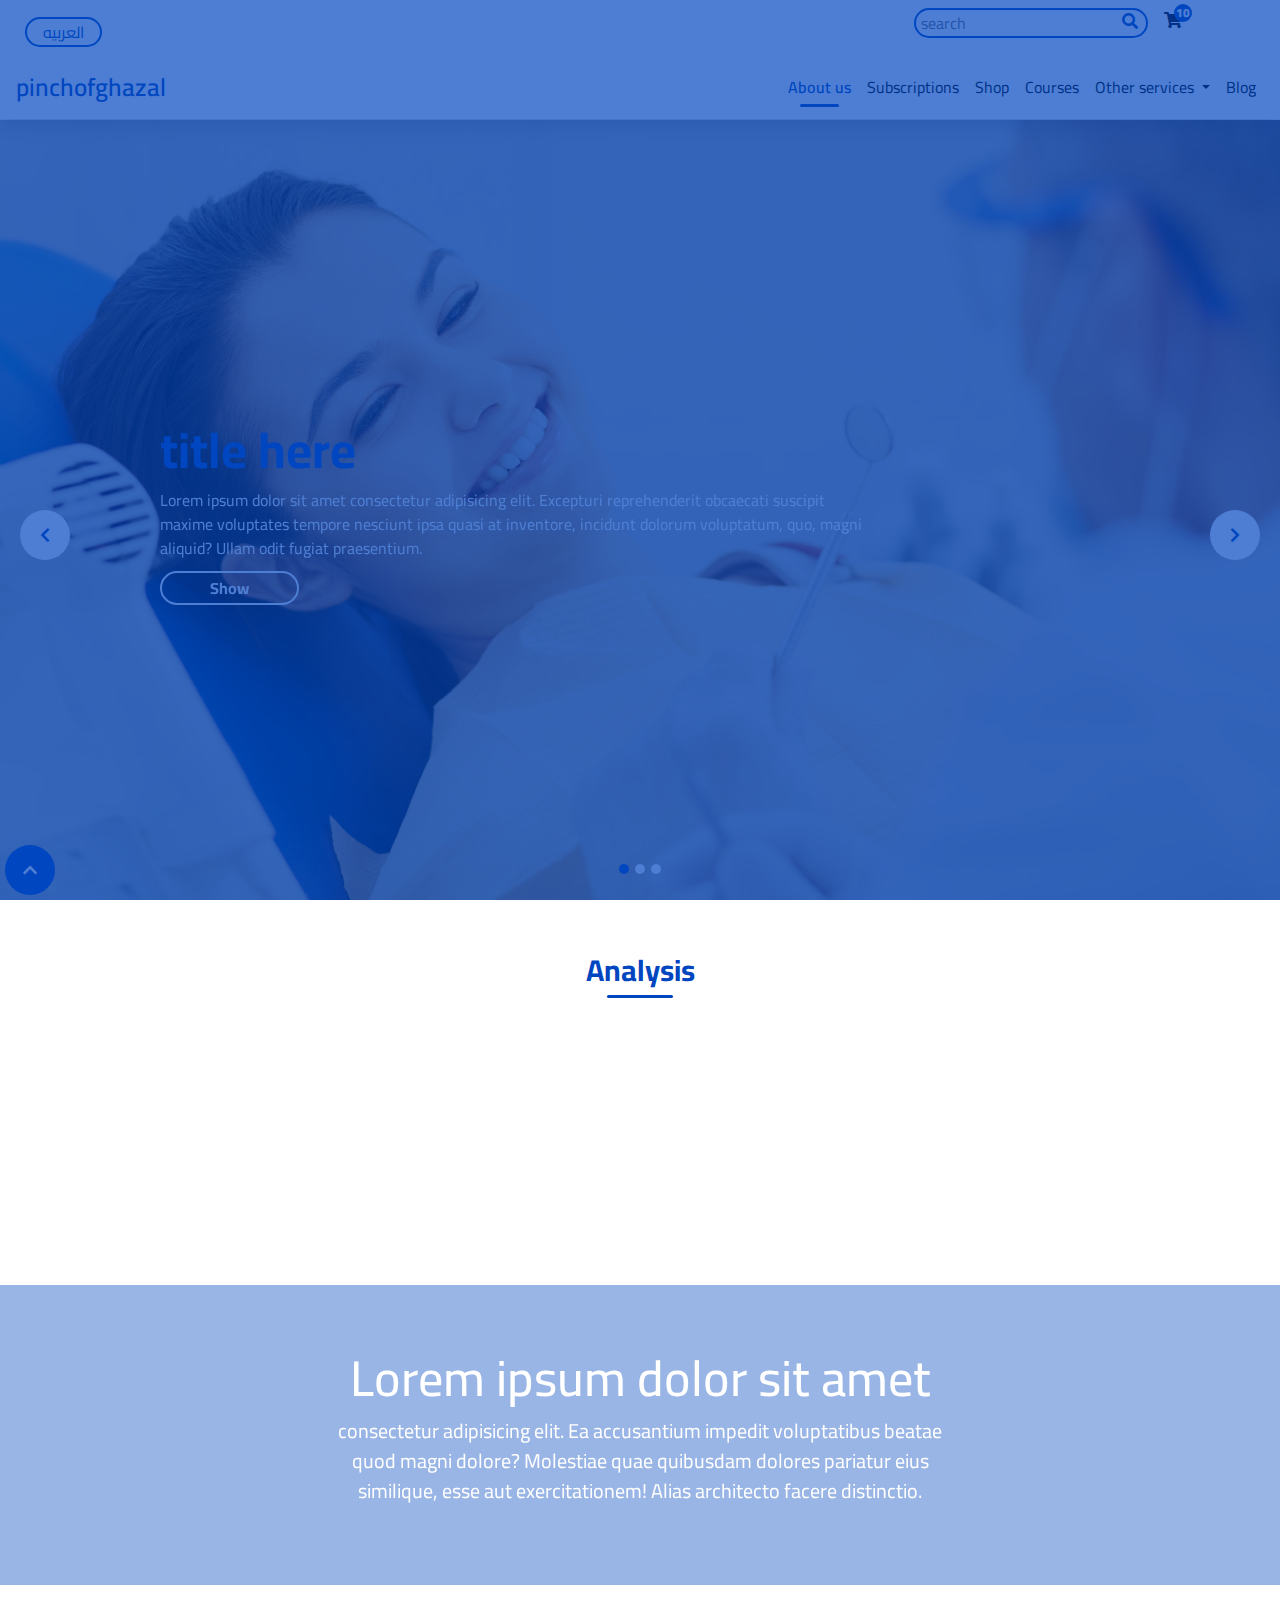
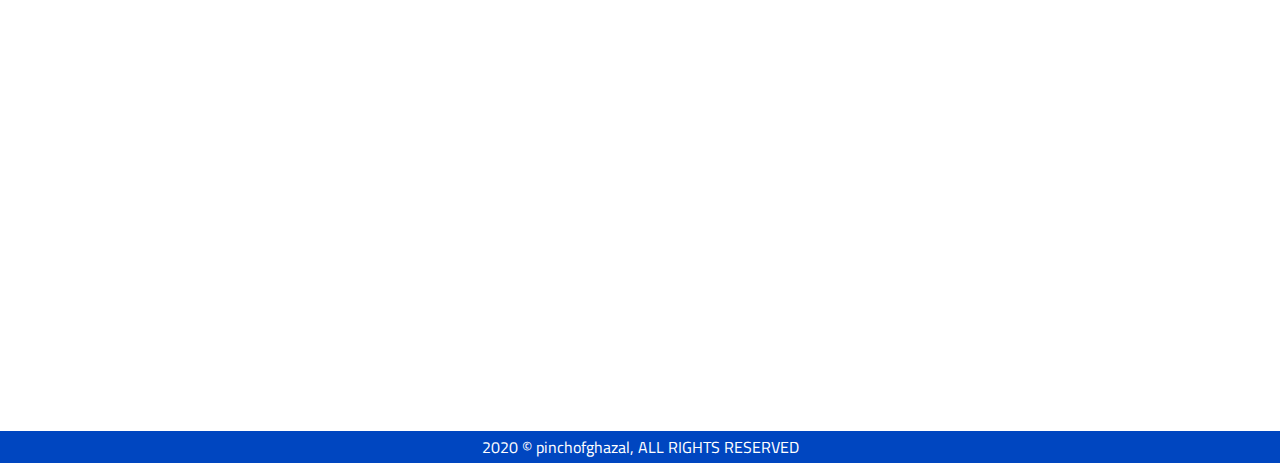
==== index.html @ 507aa55f "first commit" ====
<!DOCTYPE html>
<html lang="en" dir="ltr">

<head>
    <meta charset="UTF-8">
    <meta name="viewport" content="width=device-width, initial-scale=1.0">
    <title>pinchofghazal</title>
    <link rel="stylesheet" href="css/bootstrap.css">
    <link rel="stylesheet" href="css/all.min.css">
    <link rel="stylesheet" href="css/aos.css">
    <link rel="stylesheet" href="css/magnific-popup.min.css">
    <link rel="stylesheet" href="css/main.css">
    <link rel="preconnect" href="https://fonts.gstatic.com">
    <link href="https://fonts.googleapis.com/css2?family=Cairo:wght@200;300;400;600;700;900&display=swap" rel="stylesheet">
</head>

<body>


    <div class="loader">
        <div class="one"></div>
        <div class="two"></div>
    </div>

    <div class="Advertising justify-content-center align-items-center position-relative">
        <div class="Advertising-box position-relative">
            <div>
                <img src="./img/row-bgimage-7.jpg" class="img-fluid w-100 rounded-left-all rounded-right-all object-fit" alt="">
            </div>
            <i class="fas fa-times close-Advertising"></i>
            <div class="contentAdvertising position-relative p-3">
                <h6 class="name-product mb-4 ">name product</h6>
                <div class="price-product">100 <sup>SR</sup></div>
                <div class="text-center pb-3">
                    <a href="" class="rounded-pill see-All py-1">
                                    see All 
                          </a>
                </div>
            </div>

        </div>

    </div>



    <div class="fixed-top bg-white shadow all-top">
        <div class="top-nav d-block bg-white py-2 clearfix px-5-all">
            <div class="d-inline-block w-25-all ">
                <button class="change-langulage rounded-pill px-3"><a href="index_rtl.html">العربيه</a></button>
            </div>
            <div class="d-inline-block w-70 ">
                <div class="all-nav-top">

                    <div class="d-inline-block mx-3 float-right-all">
                        <a href="">
                            <i class="fas fa-shopping-cart">
                                <span>10</span>
                            </i>
                        </a>

                    </div>
                    <div class="d-inline-block float-right-all position-relative search-all">
                        <input type="text" class="search rounded-pill" placeholder="search">
                        <i class="fas fa-search"></i>
                    </div>
                </div>

            </div>
        </div>
        <nav class="navbar navbar-expand-lg navbar-light bg-light bg-white">

            <a class="navbar-brand" href="index.html">pinchofghazal</a>
            <button class="navbar-toggler" type="button" data-toggle="collapse" data-target="#navbarNav" aria-controls="navbarNav" aria-expanded="false" aria-label="Toggle navigation">
                <span class="navbar-toggler-icon"></span>
            </button>
            <div class="collapse navbar-collapse " id="navbarNav">
                <ul class="navbar-nav mAll-auto ">
                    <li class="nav-item ">
                        <a class="nav-link active-nav" href="#">About us <span class="sr-only">(current)</span></a>
                    </li>
                    <li class="nav-item">
                        <a class="nav-link" href="Subscriptions.html">Subscriptions</a>
                    </li>
                    <li class="nav-item">
                        <a class="nav-link" href="#">Shop</a>
                    </li>
                    <li class="nav-item">
                        <a class="nav-link" href="#">Courses</a>
                    </li>

                    <li class="nav-item dropdown">
                        <a class="nav-link dropdown-toggle" href="#" id="navbarDropdown" role="button" data-toggle="dropdown" aria-haspopup="true" aria-expanded="false">
                            Other services

                        </a>
                        <div class="dropdown-menu" aria-labelledby="navbarDropdown">
                            <a class="dropdown-item" href="">Action</a>
                            <a class="dropdown-item" href="">Another action</a>
                            <a class="dropdown-item" href="">Something else here</a>
                        </div>
                    </li>
                    <li class="nav-item">
                        <a class="nav-link" href="blog.html">Blog</a>
                    </li>
                </ul>
            </div>
        </nav>
    </div>

    <div id="carouselExampleIndicators" class="carousel slide header-all" data-ride="carousel">
        <ol class="carousel-indicators">
            <li data-target="#carouselExampleIndicators" data-slide-to="0" class="active"></li>
            <li data-target="#carouselExampleIndicators" data-slide-to="1"></li>
            <li data-target="#carouselExampleIndicators" data-slide-to="2"></li>
        </ol>
        <div class="carousel-inner">
            <div class="carousel-item active " style="background-image: url(./img/slide_1.jpg);">
                <div class="d-flex align-items-center justify-content-center all-one overlay">

                    <div class="title-header w-75" data-aos="zoom-in-right">
                        <h2>title here</h2>
                        <p class="w-75">Lorem ipsum dolor sit amet consectetur adipisicing elit. Excepturi reprehenderit obcaecati suscipit maxime voluptates tempore nesciunt ipsa quasi at inventore, incidunt dolorum voluptatum, quo, magni aliquid? Ullam odit fugiat
                            praesentium.
                        </p>
                        <div></div>
                        <a class="viewMore video-open-one px-5 rounded-pill" href="https://www.youtube.com/watch?v=DBaBpQOu3nA" target="_blank">

                            Show
                        </a>
                    </div>
                </div>
            </div>

            <div class="carousel-item " style="background-image: url(./img/slide_2.jpg);">
                <div class="d-flex align-items-center justify-content-center all-one overlay">
                    <div class="title-header w-75">
                        <h2>title here</h2>
                        <p class="w-75">Lorem ipsum dolor sit amet consectetur adipisicing elit. Excepturi reprehenderit obcaecati suscipit maxime voluptates tempore nesciunt ipsa quasi at inventore, incidunt dolorum voluptatum, quo, magni aliquid? Ullam odit fugiat
                            praesentium.
                        </p>
                        <div></div>
                        <a class="viewMore video-open-one px-5 rounded-pill" href="https://www.youtube.com/watch?v=DBaBpQOu3nA" target="_blank">

                            Show
                        </a>
                    </div>
                </div>
            </div>
            <div class="carousel-item" style="background-image: url(./img/row-bgimage-7.jpg);">
                <div class="d-flex align-items-center justify-content-center all-one overlay">
                    <div class="title-header w-75">
                        <h2>title here</h2>
                        <p class="w-75">Lorem ipsum dolor sit amet consectetur adipisicing elit. Excepturi reprehenderit obcaecati suscipit maxime voluptates tempore nesciunt ipsa quasi at inventore, incidunt dolorum voluptatum, quo, magni aliquid? Ullam odit fugiat
                            praesentium.
                        </p>
                        <div>
                            <a class="viewMore video-open-one px-5 rounded-pill" href="https://www.youtube.com/watch?v=DBaBpQOu3nA" target="_blank">

                                Show
                            </a>
                        </div>
                    </div>
                </div>

            </div>
        </div>

        <a class="carousel-control-prev" href="#carouselExampleIndicators" role="button" data-slide="prev">
            <span class="carousel-control-prev-icon" aria-hidden="true"></span>
            <span class="sr-only">Previous</span>
            <i class="fas fa-chevron-left"></i>
        </a>
        <a class="carousel-control-next" href="#carouselExampleIndicators" role="button" data-slide="next">
            <span class="carousel-control-next-icon" aria-hidden="true"></span>
            <span class="sr-only">Next</span>
            <i class="fas fa-chevron-right"></i>

        </a>
    </div>

    <section id="count-sec">
        <div class="container my-5">
            <div class="text-center mb-4 f-title position-relative">
                Analysis
            </div>
            <div class="row">

                <div class="col-md-3 count  my-2" data-aos="zoom-in-right">
                    <div class="back-negative radius-20 pt-2 bg-white shadow position-relative">
                        <div class="text-center pt-2 d-flex align-items-center justify-content-center">
                            <span class="pro-count">
                                <i class="far fa-user"></i>

                            </span>
                        </div>
                        <div id="countOne" class=" my-2 num py-2 text-center weight-700 f-25">0</div>
                        <p class=" text-center pb-2 weight-700 f-20"> Client</p>

                    </div>
                </div>


                <div class="col-md-3 count  my-2" data-aos="zoom-in-right">
                    <div class="back-negative radius-20 pt-2 bg-white shadow position-relative">
                        <div class="text-center pt-2 d-flex align-items-center justify-content-center">
                            <span class="pro-count">
                                <i class="fas fa-shopping-cart"></i>

                            </span>
                        </div>
                        <div id="countTwo" class=" my-2 num py-2 text-center weight-700 f-25">0</div>
                        <p class=" text-center pb-2 weight-700 f-20"> Product</p>

                    </div>
                </div>


                <div class="col-md-3 count  my-2" data-aos="zoom-in-right">
                    <div class="back-negative radius-20 pt-2 bg-white shadow position-relative">
                        <div class="text-center pt-2 d-flex align-items-center justify-content-center">
                            <span class="pro-count">
                                <i class="fas fa-store-alt"></i>

                            </span>
                        </div>
                        <div id="countThree" class=" my-2 num py-2 text-center weight-700 f-25">0</div>
                        <p class=" text-center pb-2 weight-700 f-20"> Store</p>

                    </div>
                </div>

                <div class="col-md-3 count  my-2" data-aos="zoom-in-right">
                    <div class="back-negative radius-20 pt-2 bg-white shadow position-relative">
                        <div class="text-center pt-2 d-flex align-items-center justify-content-center">
                            <span class="pro-count">
                                <i class="far fa-smile"></i>

                            </span>
                        </div>
                        <div id="countFour" class=" my-2 num py-2 text-center weight-700 f-25">0</div>
                        <p class=" text-center pb-2 weight-700 f-20"> Happy client</p>

                    </div>
                </div>


            </div>
        </div>
    </section>

    <section>
        <div class="container-fluid px-0">
            <div style="background-image: url(./img/ex1.jpg);" class="bg-all">
                <div class="overlay-3 d-flex align-items-center justify-content-center" data-aos="fade-left" data-aos-anchor="#example-anchor" data-aos-offset="500" data-aos-duration="500">
                    <div class="w-50-now text-center">
                        <h4>Lorem ipsum dolor sit amet </h4>
                        <p>
                            consectetur adipisicing elit. Ea accusantium impedit voluptatibus beatae quod magni dolore? Molestiae quae quibusdam dolores pariatur eius similique, esse aut exercitationem! Alias architecto facere distinctio.
                        </p>
                    </div>
                </div>

            </div>

        </div>
    </section>

    <section>
        <div class="container my-5">
            <div class="row">
                <div class="col-md-6" data-aos="flip-left" data-aos-easing="ease-out-cubic" data-aos-duration="2000">
                    <div class="position-relative">
                        <img src="./img/ex3.jpg" class="w-100 border-10 img-fluid " alt="">
                        <div class="overlay-2 d-flex align-items-center justify-content-center">
                            <a class="viewMore open-all rounded-pill" href="https://www.youtube.com/watch?v=DBaBpQOu3nA" target="_blank">

                                <i class="fas fa-play"></i>
                            </a>
                        </div>
                    </div>
                </div>

                <div class="col-md-6 conact" data-aos="flip-left" data-aos-easing="ease-out-cubic" data-aos-duration="2000">
                    <h2 class="position-relative title-sec my-2">Concat us</h2>
                    <div class="d-flex align-items-center ">
                        <div class="w-100">
                            <form action="" method="">
                                <div class="my-3">
                                    <input type="text" class="w-100" placeholder="Name">
                                </div>
                                <div class="my-3">
                                    <input type="email" class="w-100" placeholder="Email">
                                </div>
                                <div class="my-3">
                                    <textarea name="" id="" rows="5" class="w-100" placeholder="Message"></textarea>
                                </div>
                                <div class="text-center">
                                    <button class="send-btn rounded-pill px-5 py-1">send</button>
                                </div>
                            </form>
                        </div>
                    </div>

                </div>

            </div>
        </div>
    </section>
    <div class="bg-main py-1 color-main text-center">
        2020 © pinchofghazal, ALL RIGHTS RESERVED
    </div>
    <div id="up">
        <i class="fas fa-chevron-up"></i>
    </div>
    <script src="js/jquery-3-4-1-min.js"></script>
    <script src="js/popper.min.js"></script>
    <script src="js/bootstrap.js"></script>
    <script src="js/jquery.magnific-popup.min.js"></script>
    <script src="js/videopopup.js"></script>
    <script src="js/aos.js"></script>
    <script src="js/count.js"></script>
    <script src="js/main.js"></script>
</body>

</html>
---- css/main.css ----
[dir="rtl"] body {
  direction: rtl;
  text-align: right;
}

[dir="rtl"] html {
  text-align: right;
  direction: rtl;
}

[dir="rtl"] .price-product {
  left: 25px;
}

[dir="rtl"] .mAll-auto {
  margin-right: auto;
}

[dir="rtl"] .float-right-all {
  float: left !important;
}

[dir="rtl"] .search-all i {
  left: 10px !important;
}

@media (min-width: 1px) and (max-width: 767px) {
  [dir="rtl"] .carousel-indicators {
    right: -54px;
  }
}

[dir="rtl"] .carousel-control-next {
  right: 20px !important;
}

[dir="rtl"] .carousel-control-next .fa-chevron-right {
  right: -10px !important;
}

[dir="rtl"] .carousel-control-prev {
  left: 20px !important;
}

[dir="rtl"] .carousel-control-prev .fa-chevron-left {
  right: -10px;
}

@media (min-width: 1px) and (max-width: 767px) {
  [dir="rtl"] .carousel-control-next {
    right: 0px !important;
  }
  [dir="rtl"] .carousel-control-next .fa-chevron-right {
    right: -10px !important;
  }
  [dir="rtl"] .carousel-control-prev {
    left: 0px !important;
  }
  [dir="rtl"] .carousel-control-prev .fa-chevron-left {
    right: -10px;
  }
}

@media (min-width: 1px) and (max-width: 767px) {
  [dir="rtl"] .carousel-control-next {
    width: 30px !important;
    height: 30px !important;
    right: 10px !important;
  }
  [dir="rtl"] .carousel-control-next .fa-chevron-right {
    right: -10px !important;
  }
  [dir="rtl"] .carousel-control-prev {
    width: 30px !important;
    height: 30px !important;
    left: 10px !important;
  }
  [dir="rtl"] .carousel-control-prev .fa-chevron-left {
    right: -10px;
  }
}

[dir="rtl"] .title-sec::after {
  right: 5px;
}

* {
  font-family: 'Cairo', sans-serif;
}

body {
  overflow-x: hidden;
}

[dir="ltr"] .title-sec::after {
  left: 5px;
}

[dir="ltr"] body {
  direction: ltr;
  text-align: left;
}

[dir="ltr"] html {
  direction: ltr;
  text-align: left;
}

[dir="ltr"] .price-product {
  right: 25px;
}

[dir="ltr"] .mAll-auto {
  margin-left: auto;
}

[dir="ltr"] .float-right-all {
  float: right;
}

[dir="ltr"] .search-all i {
  right: 10px !important;
}

[dir="ltr"] .carousel-control-next {
  right: 20px !important;
}

[dir="ltr"] .carousel-control-next .fa-chevron-right {
  right: 10px !important;
}

[dir="ltr"] .carousel-control-prev {
  left: 20px !important;
}

[dir="ltr"] .carousel-control-prev .fa-chevron-left {
  left: -10px;
}

@media (min-width: 1px) and (max-width: 767px) {
  [dir="ltr"] .carousel-control-next {
    width: 30px !important;
    height: 30px !important;
    right: 10px !important;
  }
  [dir="ltr"] .carousel-control-next .fa-chevron-right {
    right: 10px !important;
  }
  [dir="ltr"] .carousel-control-prev {
    width: 30px !important;
    height: 30px !important;
    left: 10px !important;
  }
  [dir="ltr"] .carousel-control-prev .fa-chevron-left {
    right: 0px;
  }
}

.carousel-inner {
  height: 100% !important;
}

.carousel-item {
  background-position: center;
  background-size: cover;
  height: 100% !important;
}

.all-one {
  position: relative;
  height: 100%;
}

.overlay {
  background-color: rgba(0, 0, 0, 0.3);
  height: 100%;
  width: 100%;
}

.fixed-top {
  z-index: 888 !important;
}

.loader {
  position: fixed;
  z-index: 9999999999999999999 !important;
  background: #0046C0;
  display: -webkit-box;
  display: -ms-flexbox;
  display: flex;
  height: 100vh;
  width: 100%;
  top: 0;
  left: 0;
  right: 0;
  bottom: 0;
  -webkit-box-pack: center;
      -ms-flex-pack: center;
          justify-content: center;
  -webkit-box-align: center;
      -ms-flex-align: center;
          align-items: center;
}

.one {
  position: absolute;
  border-radius: 50%;
  background: #FFFFFF;
  opacity: .0;
  -webkit-animation: loading 1.3s .65s infinite;
          animation: loading 1.3s .65s infinite;
  height: 20px;
  width: 20px;
}

.two {
  position: absolute;
  border-radius: 50%;
  background: #FF4081;
  opacity: .0;
  -webkit-animation: loading 1.3s infinite;
          animation: loading 1.3s infinite;
  height: 20px;
  width: 20px;
}

@-webkit-keyframes loading {
  0% {
    opacity: .0;
    -webkit-transform: scale(0.15);
            transform: scale(0.15);
    -webkit-box-shadow: 0 0 2px rgba(0, 0, 0, 0.1);
            box-shadow: 0 0 2px rgba(0, 0, 0, 0.1);
  }
  50% {
    opacity: 1;
    -webkit-transform: scale(2);
            transform: scale(2);
    -webkit-box-shadow: 0 0 10px rgba(0, 0, 0, 0.1);
            box-shadow: 0 0 10px rgba(0, 0, 0, 0.1);
  }
  100% {
    opacity: .0;
    -webkit-transform: scale(0.15);
            transform: scale(0.15);
    -webkit-box-shadow: 0 0 2px rgba(0, 0, 0, 0.1);
            box-shadow: 0 0 2px rgba(0, 0, 0, 0.1);
  }
}

@keyframes loading {
  0% {
    opacity: .0;
    -webkit-transform: scale(0.15);
            transform: scale(0.15);
    -webkit-box-shadow: 0 0 2px rgba(0, 0, 0, 0.1);
            box-shadow: 0 0 2px rgba(0, 0, 0, 0.1);
  }
  50% {
    opacity: 1;
    -webkit-transform: scale(2);
            transform: scale(2);
    -webkit-box-shadow: 0 0 10px rgba(0, 0, 0, 0.1);
            box-shadow: 0 0 10px rgba(0, 0, 0, 0.1);
  }
  100% {
    opacity: .0;
    -webkit-transform: scale(0.15);
            transform: scale(0.15);
    -webkit-box-shadow: 0 0 2px rgba(0, 0, 0, 0.1);
            box-shadow: 0 0 2px rgba(0, 0, 0, 0.1);
  }
}

.Advertising {
  height: 100%;
  position: fixed !important;
  top: 0;
  left: 0;
  right: 0;
  bottom: 0;
  background-color: rgba(0, 0, 0, 0.3);
  z-index: 8888 !important;
  -webkit-animation-name: open;
          animation-name: open;
  -webkit-animation-duration: 1s;
          animation-duration: 1s;
  display: none;
}

@-webkit-keyframes open {
  0% {
    transform: scale(0);
    -webkit-transform: scale(0);
    -moz-transform: scale(0);
    -ms-transform: scale(0);
    -o-transform: scale(0);
  }
  100% {
    transform: scale(1);
    -webkit-transform: scale(1);
    -moz-transform: scale(1);
    -ms-transform: scale(1);
    -o-transform: scale(1);
  }
}

@keyframes open {
  0% {
    transform: scale(0);
    -webkit-transform: scale(0);
    -moz-transform: scale(0);
    -ms-transform: scale(0);
    -o-transform: scale(0);
  }
  100% {
    transform: scale(1);
    -webkit-transform: scale(1);
    -moz-transform: scale(1);
    -ms-transform: scale(1);
    -o-transform: scale(1);
  }
}

.Advertising-box {
  background-color: #fff;
  border-radius: 10px;
  width: 35%;
  -webkit-border-radius: 10px;
  -moz-border-radius: 10px;
  -ms-border-radius: 10px;
  -o-border-radius: 10px;
}

.rounded-left-all {
  border-top-left-radius: 10px;
}

.rounded-right-all {
  border-top-right-radius: 10px;
}

.object-fit {
  -o-object-fit: cover;
     object-fit: cover;
}

.close-Advertising {
  position: absolute;
  top: -13px;
  right: -13px;
  background-color: #ffffff;
  color: #000000;
  padding: 5px;
  width: 30px;
  height: 30px;
  border-radius: 50%;
  -webkit-border-radius: 50%;
  -moz-border-radius: 50%;
  -ms-border-radius: 50%;
  -o-border-radius: 50%;
  -webkit-box-pack: center;
      -ms-flex-pack: center;
          justify-content: center;
  -webkit-box-align: center;
      -ms-flex-align: center;
          align-items: center;
  display: -webkit-box;
  display: -ms-flexbox;
  display: flex;
  text-align: center;
  cursor: pointer;
  -webkit-box-shadow: 0px 0px 10px #000000;
          box-shadow: 0px 0px 10px #000000;
}

a {
  text-decoration: none !important;
}

a:hover {
  text-decoration: none !important;
}

a,
a:hover,
a:focus,
a:active {
  text-decoration: none !important;
}

.see-All {
  border: 2px solid #0046C0;
  color: #0046C0;
  padding-left: 50px;
  padding-right: 50px;
}

.price-product {
  position: absolute;
  background-color: #fff;
  -webkit-box-shadow: 0px 10px 25px #ccc;
          box-shadow: 0px 10px 25px #ccc;
  top: -25px;
  width: 50px;
  height: 50px;
  display: -webkit-box;
  display: -ms-flexbox;
  display: flex;
  -webkit-box-align: center;
      -ms-flex-align: center;
          align-items: center;
  -webkit-box-pack: center;
      -ms-flex-pack: center;
          justify-content: center;
  border-radius: 50%;
  -webkit-border-radius: 50%;
  -moz-border-radius: 50%;
  -ms-border-radius: 50%;
  -o-border-radius: 50%;
}

.name-product {
  color: #0046C0;
  font-size: 25px;
  font-weight: 600;
}

.navbar-brand {
  color: #0046C0 !important;
  font-weight: 600 !important;
  font-size: 25px !important;
}

.carousel-control-next {
  background-color: #fff !important;
  width: 50px !important;
  height: 50px !important;
  color: #0046C0 !important;
  border-radius: 50% !important;
  -webkit-border-radius: 50% !important;
  -moz-border-radius: 50% !important;
  -ms-border-radius: 50% !important;
  -o-border-radius: 50% !important;
  position: absolute;
  top: 50% !important;
  display: -webkit-box !important;
  display: -ms-flexbox !important;
  display: flex !important;
  -webkit-box-align: center !important;
      -ms-flex-align: center !important;
          align-items: center !important;
  -webkit-box-pack: center !important;
      -ms-flex-pack: center !important;
          justify-content: center !important;
  text-align: center !important;
  opacity: 1 !important;
}

.carousel-control-next .fa-chevron-right {
  display: -webkit-box !important;
  display: -ms-flexbox !important;
  display: flex !important;
  -webkit-box-align: center !important;
      -ms-flex-align: center !important;
          align-items: center !important;
  -webkit-box-pack: center !important;
      -ms-flex-pack: center !important;
          justify-content: center !important;
  position: relative;
  right: 10px;
}

.carousel-control-prev {
  opacity: 1 !important;
  background-color: #fff !important;
  width: 50px !important;
  height: 50px !important;
  color: #0046C0 !important;
  border-radius: 50% !important;
  -webkit-border-radius: 50% !important;
  -moz-border-radius: 50% !important;
  -ms-border-radius: 50% !important;
  -o-border-radius: 50% !important;
  position: absolute;
  top: 50% !important;
  display: -webkit-box !important;
  display: -ms-flexbox !important;
  display: flex !important;
  -webkit-box-align: center !important;
      -ms-flex-align: center !important;
          align-items: center !important;
  -webkit-box-pack: center !important;
      -ms-flex-pack: center !important;
          justify-content: center !important;
  text-align: center !important;
}

.carousel-control-prev .fa-chevron-left {
  display: -webkit-box !important;
  display: -ms-flexbox !important;
  display: flex !important;
  -webkit-box-align: center !important;
      -ms-flex-align: center !important;
          align-items: center !important;
  -webkit-box-pack: center !important;
      -ms-flex-pack: center !important;
          justify-content: center !important;
  position: relative;
  left: -10px;
}

.carousel-indicators li {
  width: 10px !important;
  height: 10px !important;
  border-radius: 50%;
  -webkit-border-radius: 50%;
  -moz-border-radius: 50%;
  -ms-border-radius: 50%;
  -o-border-radius: 50%;
  background-color: #fff !important;
  opacity: 1 !important;
}

.carousel-indicators li.active {
  background-color: #0046C0 !important;
}

.navbar-light .navbar-nav .nav-link {
  color: #000000 !important;
}

.navbar-light .navbar-nav .nav-item {
  position: relative;
}

.navbar-light .navbar-nav .active-nav {
  color: #0046C0 !important;
  font-weight: 600 !important;
}

.navbar-light .navbar-nav .active-nav::after {
  content: "";
  position: absolute !important;
  left: 25% !important;
  bottom: 0 !important;
  height: 3px !important;
  width: 50%;
  background-color: #0046C0;
  border-radius: 50px;
  -webkit-border-radius: 50px;
  -moz-border-radius: 50px;
  -ms-border-radius: 50px;
  -o-border-radius: 50px;
}

@media (min-width: 1px) and (max-width: 767px) {
  .Advertising-box {
    width: 95%;
  }
  .navbar-light .navbar-nav .active-nav::after {
    content: "";
    position: absolute !important;
    width: 0%;
    background-color: transparent;
  }
}

@media (min-width: 767px) and (max-width: 769px) {
  .Advertising-box {
    width: 60%;
  }
  .navbar-light .navbar-nav .active-nav::after {
    content: "";
    position: absolute !important;
    width: 0%;
    background-color: transparent;
  }
}

@media (min-width: 769px) and (max-width: 1024px) {
  .Advertising-box {
    width: 60%;
  }
}

.title-header {
  color: #fff;
}

.title-header h2 {
  color: #0046C0;
  font-weight: 700;
  font-size: 50px;
}

.video-open-one {
  color: #fff !important;
  border: 2px solid #fff;
  font-weight: 700;
}

.video-open-one:hover {
  color: #0046C0 !important;
  border: 2px solid #fff;
  background-color: #fff;
}

.change-langulage {
  background-color: transparent;
  border: 2px solid #0046C0;
}

.change-langulage a {
  color: #0046C0 !important;
}

button {
  outline: none !important;
}

.change-langulage:hover {
  background-color: #0046C0;
  border: 2px solid #0046C0;
}

.change-langulage:hover a {
  color: #fff !important;
}

.px-5-all {
  padding-left: 25px;
  padding-right: 25px;
}

@media (min-width: 1px) and (max-width: 767px) {
  .px-5-all {
    padding-left: 5px;
    padding-right: 5px;
  }
  .all-nav-top {
    display: -webkit-box;
    display: -ms-flexbox;
    display: flex;
    -webkit-box-align: center;
        -ms-flex-align: center;
            align-items: center;
  }
}

.w-70 {
  width: 70% !important;
}

input {
  outline: none !important;
}

input.search {
  border: 2px solid #0046C0 !important;
  padding-left: 5px;
  padding-right: 5px;
}

.search-all {
  position: relative;
}

.search-all i {
  position: absolute;
  color: #0046C0;
  top: 5px;
}

.fa-shopping-cart {
  position: relative;
  text-align: center;
  color: #000;
}

.fa-shopping-cart span {
  display: inline-block;
  padding-top: 3px;
  position: absolute;
  top: -8px;
  right: -10px;
  width: 18px;
  height: 18px;
  font-size: 12px;
  background-color: #0046C0;
  border-radius: 50%;
  color: #fff !important;
  -webkit-border-radius: 50%;
  -moz-border-radius: 50%;
  -ms-border-radius: 50%;
  -o-border-radius: 50%;
}

.w-25-all {
  width: 25%;
}

.dropdown-menu {
  border: none !important;
  border-top: 2px solid #0046C0 !important;
  border-radius: none !important;
  -webkit-border-radius: none !important;
  -moz-border-radius: none !important;
  -ms-border-radius: none !important;
  -o-border-radius: none !important;
}

.border-10, .overlay-2 {
  border-radius: 10px;
  -webkit-border-radius: 10px;
  -moz-border-radius: 10px;
  -ms-border-radius: 10px;
  -o-border-radius: 10px;
}

.overlay-2 {
  position: absolute;
  width: 100%;
  height: 100%;
  top: 0;
  left: 0;
  right: 0;
  bottom: 0;
  background-color: rgba(0, 70, 192, 0.4);
}

.title-sec {
  color: #0046C0;
  font-weight: 700;
  font-size: 30px;
}

.title-sec::after {
  position: absolute;
  content: '';
  width: 10%;
  height: 3px;
  background-color: #0046C0;
  bottom: -5px;
  border-radius: 10px;
  -webkit-border-radius: 10px;
  -moz-border-radius: 10px;
  -ms-border-radius: 10px;
  -o-border-radius: 10px;
}

.conact input,
.conact textarea {
  border: none !important;
  border-bottom: 2px solid #0046C0 !important;
  resize: none;
  outline: none !important;
}

.send-btn {
  background-color: #0046C0;
  color: #fff;
  border: none;
  font-size: 20px;
}

.open-all i {
  font-size: 50px;
  color: #fff;
}

.bg-main {
  background-color: #0046C0;
}

.color-main {
  color: #ffff;
}

#up {
  background-color: #0046C0;
  color: #fff;
  width: 50px;
  height: 50px;
  display: -webkit-box;
  display: -ms-flexbox;
  display: flex;
  -webkit-box-align: center;
      -ms-flex-align: center;
          align-items: center;
  -webkit-box-pack: center;
      -ms-flex-pack: center;
          justify-content: center;
  position: fixed;
  bottom: 5px;
  left: 5px;
  cursor: pointer;
  border-radius: 50%;
  -webkit-border-radius: 50%;
  -moz-border-radius: 50%;
  -ms-border-radius: 50%;
  -o-border-radius: 50%;
}

.radius-20 {
  border-radius: 10px;
  -webkit-border-radius: 10px;
  -moz-border-radius: 10px;
  -ms-border-radius: 10px;
  -o-border-radius: 10px;
}

.radius-20 .num {
  font-size: 25px;
  font-weight: 700;
}

.radius-20 .f-20 {
  font-size: 25px;
  font-weight: 700;
  color: #0046C0;
  padding-bottom: 15px !important;
}

.pro-count {
  display: inline-block;
  height: 50px;
  width: 50px;
  background-color: #0046C0;
  color: #fff !important;
  border-radius: 50%;
  -webkit-border-radius: 50%;
  -moz-border-radius: 50%;
  -ms-border-radius: 50%;
  -o-border-radius: 50%;
  display: -webkit-box;
  display: -ms-flexbox;
  display: flex;
  -webkit-box-align: center;
      -ms-flex-align: center;
          align-items: center;
  -webkit-box-pack: center;
      -ms-flex-pack: center;
          justify-content: center;
  font-size: 25px;
}

.pro-count i {
  color: #fff !important;
}

.f-title {
  font-weight: 700;
  font-size: 30px;
  color: #0046C0;
}

.f-title::after {
  position: absolute;
  bottom: -5px;
  width: 6%;
  left: 47%;
  height: 3px;
  background-color: #0046C0;
  content: '';
  border-radius: 10px;
  -webkit-border-radius: 10px;
  -moz-border-radius: 10px;
  -ms-border-radius: 10px;
  -o-border-radius: 10px;
}

.bg-all {
  height: 300px;
  background-position: center;
  background-repeat: no-repeat;
  background-size: cover;
  background-attachment: fixed;
  position: relative;
}

.bg-all .overlay-3 {
  background-color: rgba(0, 70, 192, 0.4);
  position: absolute;
  top: 0;
  left: 0;
  right: 0;
  bottom: 0;
}

.bg-all .overlay-3 * {
  color: #fff;
}

.bg-all .overlay-3 p {
  font-size: 20px;
}

.bg-all .overlay-3 h4 {
  font-size: 50px !important;
}

.w-50-now {
  width: 50%;
}

@media (min-width: 1px) and (max-width: 767px) {
  .w-50-now {
    width: 100%;
  }
  .bg-all .overlay-3 * {
    color: #fff;
  }
  .bg-all .overlay-3 p {
    font-size: 18px;
  }
  .bg-all .overlay-3 h4 {
    font-size: 25px !important;
  }
}

@media (min-width: 767px) and (max-width: 768px) {
  .w-50-now {
    width: 75%;
  }
}

@media (min-width: 769px) and (max-width: 1024px) {
  .w-50-now {
    width: 80%;
  }
}

.header-blog {
  background-position: center;
  background-repeat: no-repeat;
  background-size: cover;
  background-attachment: fixed;
  position: relative;
  height: 300px;
}

.blog-header {
  height: 100%;
}

.blog-header h3 {
  color: #fff;
  font-weight: 700;
  font-size: 50px;
}

.img-all-blog {
  height: 100px !important;
  width: 100px !important;
  -o-object-fit: cover;
     object-fit: cover;
}

.main-color {
  color: #0046C0 !important;
}

.fa-star {
  color: yellow;
}

.owl-dot.active span {
  background-color: #0046C0 !important;
}

.h-100 {
  height: 100%;
}

.col-md-12 .row h4 {
  font-size: 25px !important;
  font-weight: 700;
}

.col-md-12 .row h4 i {
  font-size: 18px !important;
}

.col-md-12 .row p {
  font-size: 18px !important;
  font-weight: 600;
}

.Recipes img {
  height: 300px;
  -o-object-fit: cover;
     object-fit: cover;
}

.overlay-4 {
  position: absolute;
  top: 0;
  right: 0;
  bottom: 0;
  left: 0;
  background-color: rgba(0, 70, 192, 0.4);
  width: 100%;
  height: 100%;
}
/*# sourceMappingURL=main.css.map */
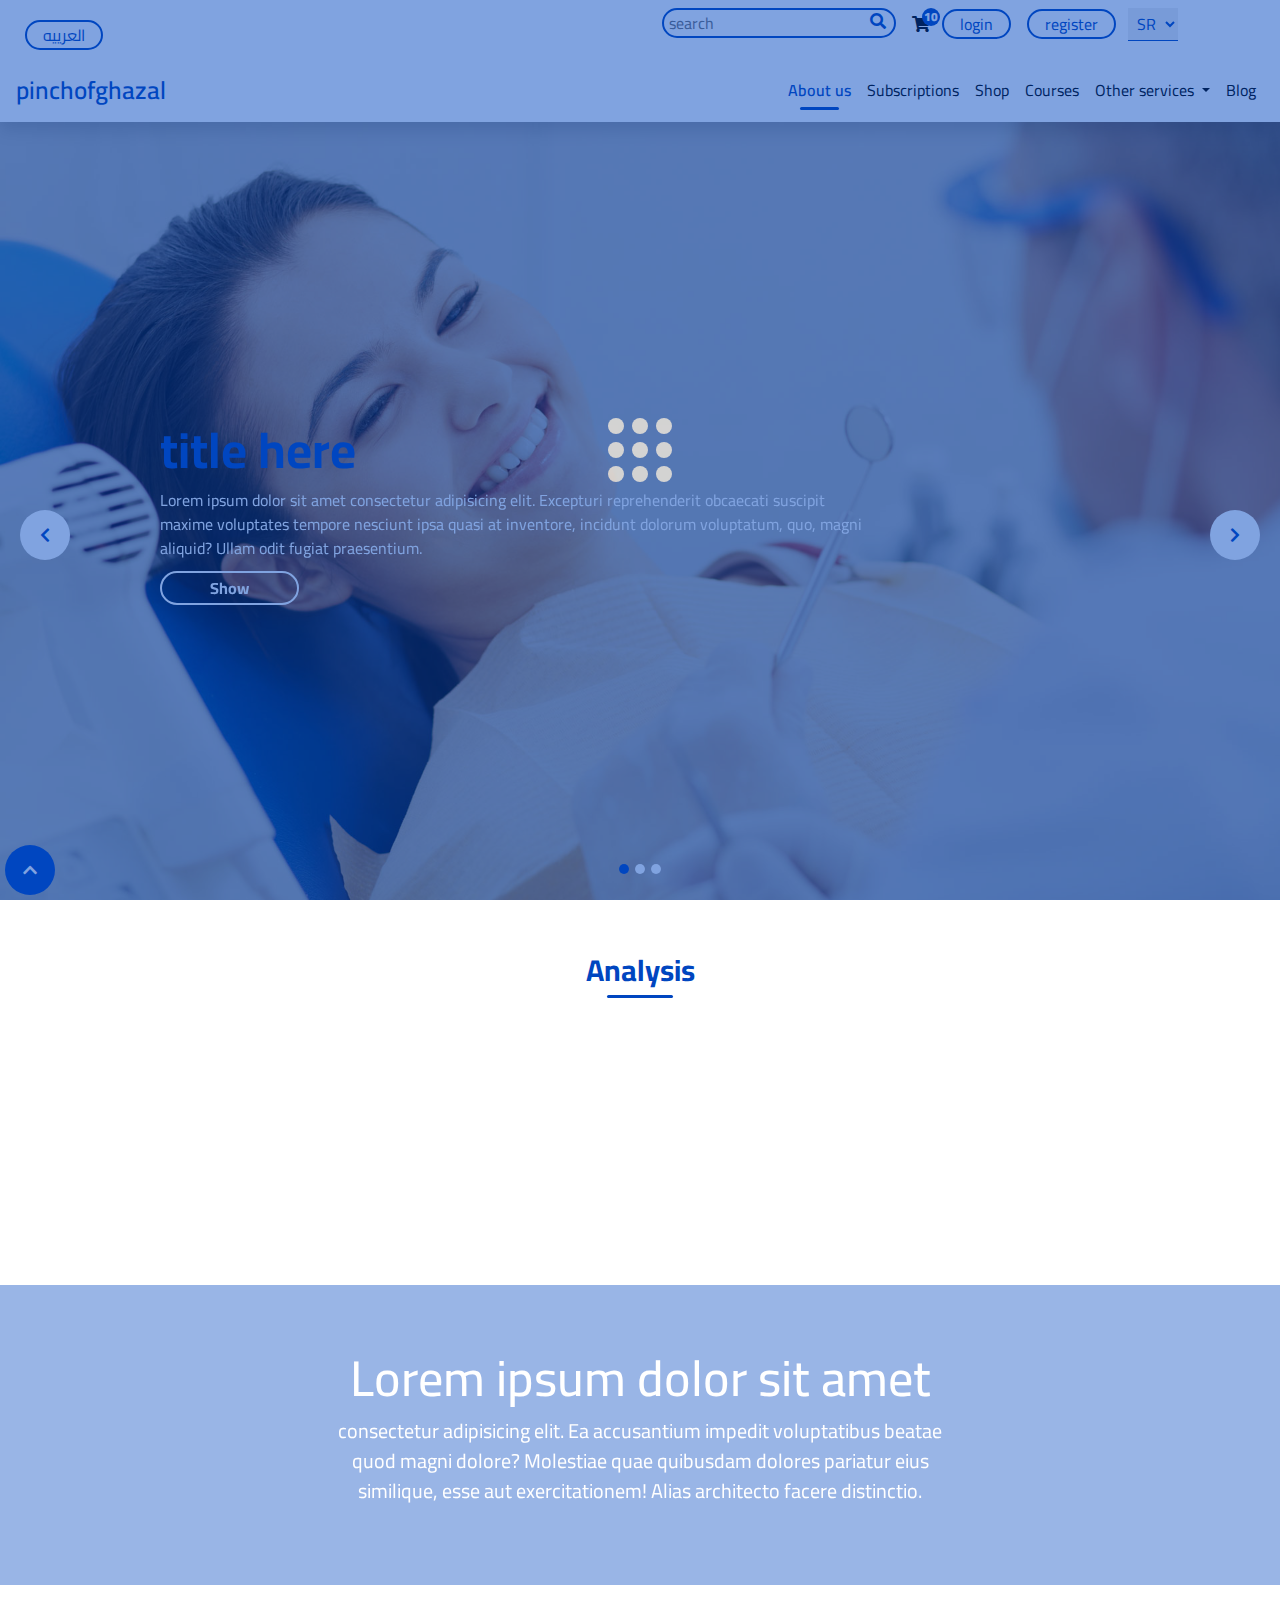
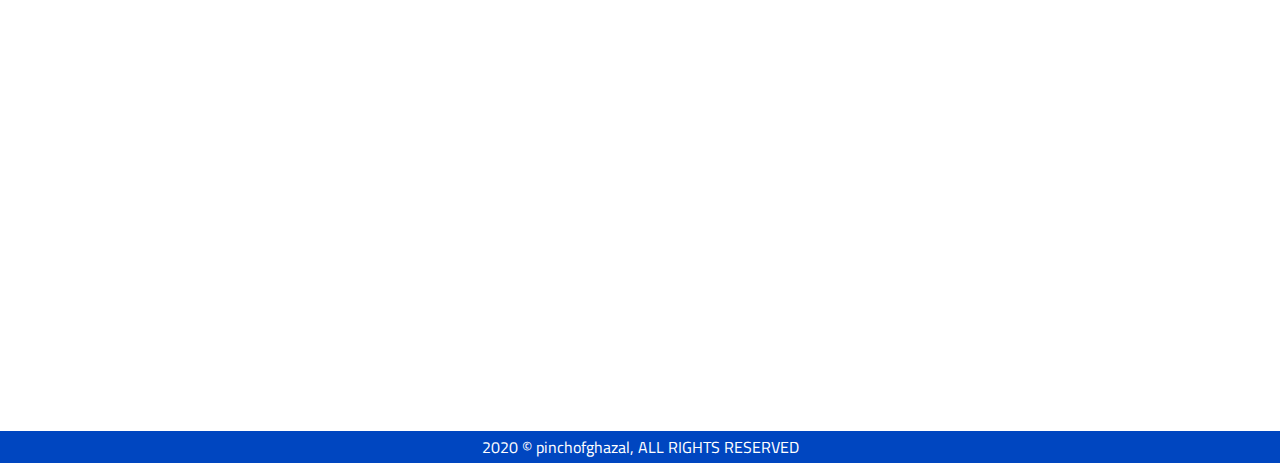
==== commit 5891e49d: "fix" ====
--- a/index.html
+++ b/index.html
@@ -16,11 +16,21 @@
 
 <body>
 
-
     <div class="loader">
-        <div class="one"></div>
-        <div class="two"></div>
-    </div>
+
+        <div class="lds-grid">
+            <div></div>
+            <div></div>
+            <div></div>
+            <div></div>
+            <div></div>
+            <div></div>
+            <div></div>
+            <div></div>
+            <div></div>
+        </div>
+    </div>
+
 
     <div class="Advertising justify-content-center align-items-center position-relative">
         <div class="Advertising-box position-relative">
@@ -47,7 +57,7 @@
     <div class="fixed-top bg-white shadow all-top">
         <div class="top-nav d-block bg-white py-2 clearfix px-5-all">
             <div class="d-inline-block w-25-all ">
-                <button class="change-langulage rounded-pill px-3"><a href="index_rtl.html">العربيه</a></button>
+                <button class="change-langulage rounded-pill px-3"><a href="index_rtl.html">العرييه</a></button>
             </div>
             <div class="d-inline-block w-70 ">
                 <div class="all-nav-top">
@@ -55,15 +65,26 @@
                     <div class="d-inline-block mx-3 float-right-all">
                         <a href="">
                             <i class="fas fa-shopping-cart">
-                                <span>10</span>
-                            </i>
+                            <span>10</span>
+                        </i>
                         </a>
+                        <button class="change-langulage mx-2 rounded-pill px-3 top-mop"><a
+                            href="index.html">login</a></button>
+                        <button class="change-langulage mx-1 rounded-pill px-3 top-mop"><a
+                            href="index.html">register</a></button>
+                        <select class="py-0 px-0 mx-1 top-mop">
+                        <option>SR</option>
+                        <option value="Option 2">$</option>
+                        <option value="Option 3">Reservation</option>
+                    </select>
+
 
                     </div>
                     <div class="d-inline-block float-right-all position-relative search-all">
                         <input type="text" class="search rounded-pill" placeholder="search">
                         <i class="fas fa-search"></i>
                     </div>
+
                 </div>
 
             </div>
@@ -72,15 +93,15 @@
 
             <a class="navbar-brand" href="index.html">pinchofghazal</a>
             <button class="navbar-toggler" type="button" data-toggle="collapse" data-target="#navbarNav" aria-controls="navbarNav" aria-expanded="false" aria-label="Toggle navigation">
-                <span class="navbar-toggler-icon"></span>
-            </button>
+            <span class="navbar-toggler-icon"></span>
+        </button>
             <div class="collapse navbar-collapse " id="navbarNav">
                 <ul class="navbar-nav mAll-auto ">
                     <li class="nav-item ">
                         <a class="nav-link active-nav" href="#">About us <span class="sr-only">(current)</span></a>
                     </li>
                     <li class="nav-item">
-                        <a class="nav-link" href="Subscriptions.html">Subscriptions</a>
+                        <a class="nav-link " href="Subscriptions.html">Subscriptions</a>
                     </li>
                     <li class="nav-item">
                         <a class="nav-link" href="#">Shop</a>
@@ -91,18 +112,37 @@
 
                     <li class="nav-item dropdown">
                         <a class="nav-link dropdown-toggle" href="#" id="navbarDropdown" role="button" data-toggle="dropdown" aria-haspopup="true" aria-expanded="false">
-                            Other services
-
-                        </a>
+                        Other services
+
+                    </a>
                         <div class="dropdown-menu" aria-labelledby="navbarDropdown">
                             <a class="dropdown-item" href="">Action</a>
                             <a class="dropdown-item" href="">Another action</a>
                             <a class="dropdown-item" href="">Something else here</a>
                         </div>
                     </li>
-                    <li class="nav-item">
-                        <a class="nav-link" href="blog.html">Blog</a>
-                    </li>
+                    <li class="nav-item ">
+                        <a class="nav-link " href="blog.html">Blog</a>
+                    </li>
+
+                    <li class="nav-item mop">
+                        <a class="nav-link " href="#">login</a>
+                    </li>
+
+                    <li class="nav-item mop">
+                        <a class="nav-link " href="#">register</a>
+                    </li>
+
+                    <li class="nav-item mop">
+                        <a class="nav-link ">
+                            <select class="py-0 px-0">
+                            <option>SR</option>
+                            <option value="Option 2">$</option>
+                            <option value="Option 3">Reservation</option>
+                        </select>
+                        </a>
+                    </li>
+
                 </ul>
             </div>
         </nav>
--- a/css/main.css
+++ b/css/main.css
@@ -89,7 +89,11 @@
 }
 
 body {
-  overflow-x: hidden;
+  overflow-x: hidden !important;
+}
+
+html {
+  overflow-x: hidden !important;
 }
 
 [dir="ltr"] .title-sec::after {
@@ -189,8 +193,6 @@
   display: -webkit-box;
   display: -ms-flexbox;
   display: flex;
-  height: 100vh;
-  width: 100%;
   top: 0;
   left: 0;
   right: 0;
@@ -1004,4 +1006,217 @@
   width: 100%;
   height: 100%;
 }
+
+select {
+  border: 2px solid #0046C0 !important;
+  border-radius: 5px;
+  -webkit-border-radius: 5px;
+  -moz-border-radius: 5px;
+  -ms-border-radius: 5px;
+  -o-border-radius: 5px;
+  outline: none;
+  padding: 5px;
+  color: #0046C0;
+}
+
+.btn-send {
+  padding: 3px 50px;
+  background-color: transparent;
+  border: 2px solid #0046C0;
+  color: #0046C0;
+}
+
+.btn-send:hover {
+  background-color: #0046C0;
+  color: #fff;
+}
+
+.strap {
+  position: absolute;
+  background-color: #0046C0;
+  color: #fff;
+  top: 15px;
+  width: 150px;
+  height: 30px;
+  transform: rotate(45deg);
+  -webkit-transform: rotate(45de);
+  -moz-transform: rotate(45de);
+  -ms-transform: rotate(45de);
+  -o-transform: rotate(45de);
+  text-align: center;
+  right: -50px;
+}
+
+.icon-strap {
+  display: block;
+  height: 80px;
+  width: 80px;
+  background-color: #0046C0;
+  color: #fff;
+  border-radius: 50%;
+  -webkit-border-radius: 50%;
+  -moz-border-radius: 50%;
+  -ms-border-radius: 50%;
+  -o-border-radius: 50%;
+  text-align: center;
+  display: -webkit-box;
+  display: -ms-flexbox;
+  display: flex;
+  -webkit-box-pack: center;
+      -ms-flex-pack: center;
+          justify-content: center;
+  -webkit-box-align: center;
+      -ms-flex-align: center;
+          align-items: center;
+}
+
+.icon-strap i {
+  font-size: 30px;
+}
+
+.radius-250 {
+  border-radius: 15px;
+  -webkit-border-radius: 15px;
+  -moz-border-radius: 15px;
+  -ms-border-radius: 15px;
+  -o-border-radius: 15px;
+}
+
+.title-dev {
+  font-size: 25px;
+  color: #0046C0;
+  font-weight: 600;
+}
+
+.price {
+  text-align: center;
+  font-size: 25px;
+  color: #0046C0;
+  font-weight: 600;
+}
+
+.lds-grid {
+  display: inline-block;
+  position: relative;
+  width: 80px;
+  height: 80px;
+}
+
+.lds-grid div {
+  position: absolute;
+  width: 16px;
+  height: 16px;
+  border-radius: 50%;
+  background: #fff;
+  -webkit-animation: lds-grid 1.2s linear infinite;
+          animation: lds-grid 1.2s linear infinite;
+}
+
+.lds-grid div:nth-child(1) {
+  top: 8px;
+  left: 8px;
+  -webkit-animation-delay: 0s;
+          animation-delay: 0s;
+}
+
+.lds-grid div:nth-child(2) {
+  top: 8px;
+  left: 32px;
+  -webkit-animation-delay: -0.4s;
+          animation-delay: -0.4s;
+}
+
+.lds-grid div:nth-child(3) {
+  top: 8px;
+  left: 56px;
+  -webkit-animation-delay: -0.8s;
+          animation-delay: -0.8s;
+}
+
+.lds-grid div:nth-child(4) {
+  top: 32px;
+  left: 8px;
+  -webkit-animation-delay: -0.4s;
+          animation-delay: -0.4s;
+}
+
+.lds-grid div:nth-child(5) {
+  top: 32px;
+  left: 32px;
+  -webkit-animation-delay: -0.8s;
+          animation-delay: -0.8s;
+}
+
+.lds-grid div:nth-child(6) {
+  top: 32px;
+  left: 56px;
+  -webkit-animation-delay: -1.2s;
+          animation-delay: -1.2s;
+}
+
+.lds-grid div:nth-child(7) {
+  top: 56px;
+  left: 8px;
+  -webkit-animation-delay: -0.8s;
+          animation-delay: -0.8s;
+}
+
+.lds-grid div:nth-child(8) {
+  top: 56px;
+  left: 32px;
+  -webkit-animation-delay: -1.2s;
+          animation-delay: -1.2s;
+}
+
+.lds-grid div:nth-child(9) {
+  top: 56px;
+  left: 56px;
+  -webkit-animation-delay: -1.6s;
+          animation-delay: -1.6s;
+}
+
+@-webkit-keyframes lds-grid {
+  0%,
+  100% {
+    opacity: 1;
+  }
+  50% {
+    opacity: 0.5;
+  }
+}
+
+@keyframes lds-grid {
+  0%,
+  100% {
+    opacity: 1;
+  }
+  50% {
+    opacity: 0.5;
+  }
+}
+
+.d-inline-block select {
+  max-width: 50px;
+  text-align: center;
+  border: none !important;
+  border-bottom: 1px solid #0046C0 !important;
+  border-radius: 0 !important;
+  -webkit-border-radius: 0 !important;
+  -moz-border-radius: 0 !important;
+  -ms-border-radius: 0 !important;
+  -o-border-radius: 0 !important;
+}
+
+.mop {
+  display: none !important;
+}
+
+@media (min-width: 1px) and (max-width: 767px) {
+  .top-mop {
+    display: none;
+  }
+  .mop {
+    display: block !important;
+  }
+}
 /*# sourceMappingURL=main.css.map */